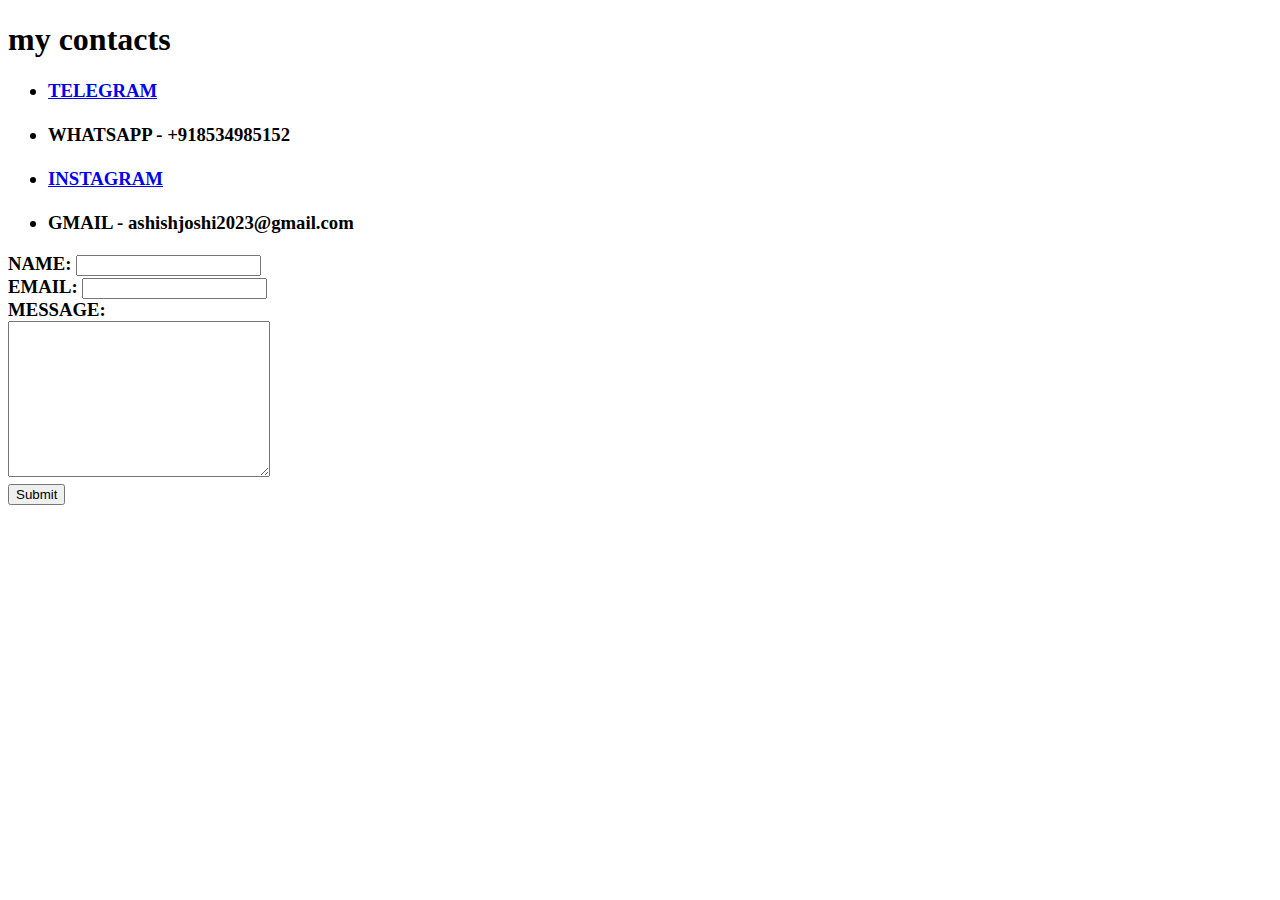
==== contact.html @ 8e8a3e9b "intial cv site" ====
<!DOCTYPE html>
<html lang="en" dir="ltr">

<head>
  <meta charset="utf-8">
  <title>contact</title>
</head>

<body>
  <h1>my contacts</h1>
  <h3>
    <ul>
      <li><a href="https://telegram.dog/ajtitan">TELEGRAM</a></li><br>
      <li>WHATSAPP - +918534985152</li><br>
      <li><a href="https://instagram.com/ajtitan23">INSTAGRAM</a></li><br>
      <li>GMAIL - ashishjoshi2023@gmail.com</li>
    </ul>
    <form class="" action="mailto:ashishjoshi2023@gmail.com" method="post" enctype="text/plain">
      <label><b>NAME:</b></label>
      <input type="text" name="" value=""><br>
      <label>EMAIL:</label>
      <input type="email" name="email" value=""><br>
      <label>MESSAGE:</label><br>
      <textarea name="message" rows="10" cols="30"></textarea><br>
      <input type="submit" name="">
    </form>
  </h3>
</body>

</html>
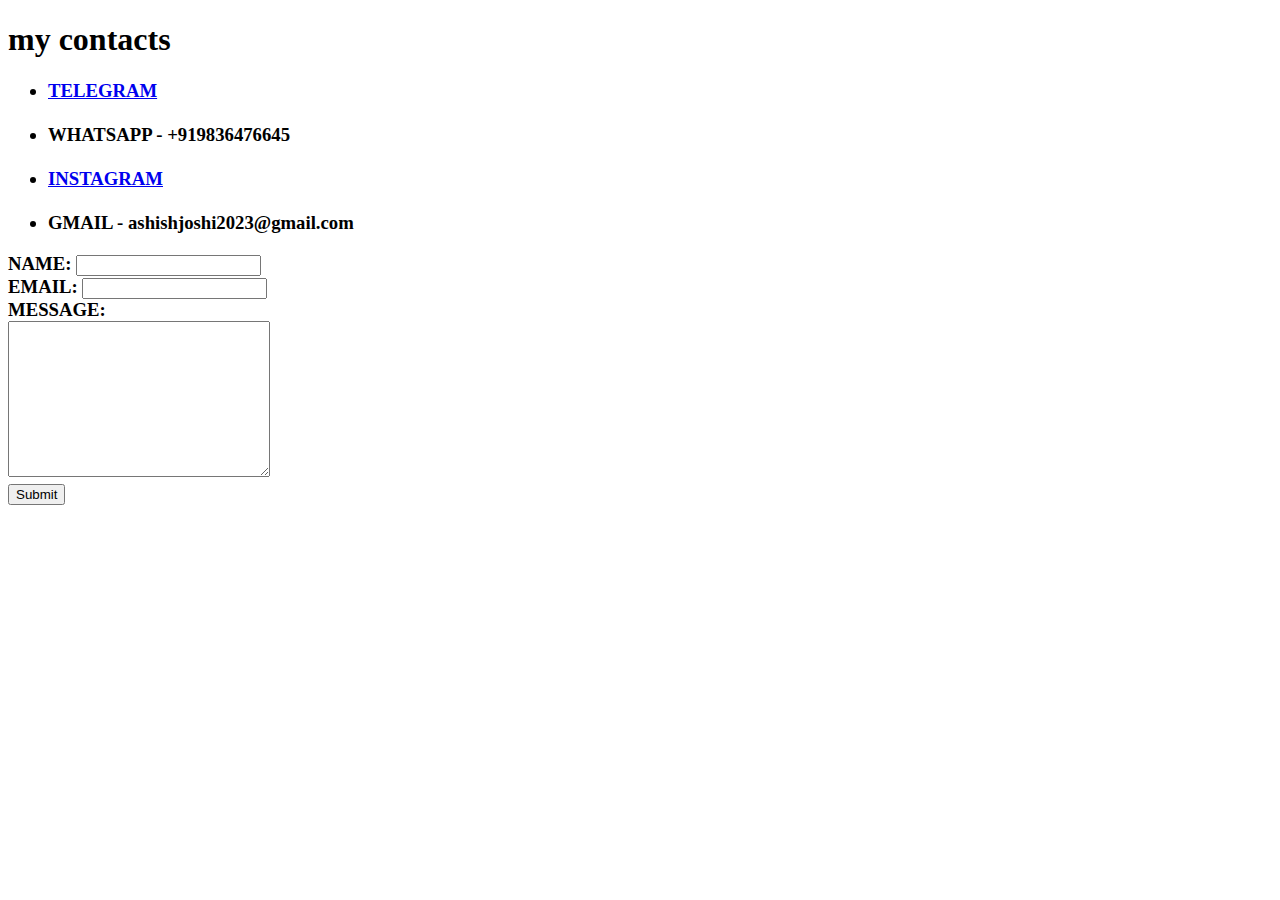
==== commit 9b46ca7e: "Update contact.html" ====
--- a/contact.html
+++ b/contact.html
@@ -11,7 +11,7 @@
   <h3>
     <ul>
       <li><a href="https://telegram.dog/ajtitan">TELEGRAM</a></li><br>
-      <li>WHATSAPP - +918534985152</li><br>
+      <li>WHATSAPP - +919836476645</li><br>
       <li><a href="https://instagram.com/ajtitan23">INSTAGRAM</a></li><br>
       <li>GMAIL - ashishjoshi2023@gmail.com</li>
     </ul>
@@ -27,4 +27,4 @@
   </h3>
 </body>
 
-</html>+</html>
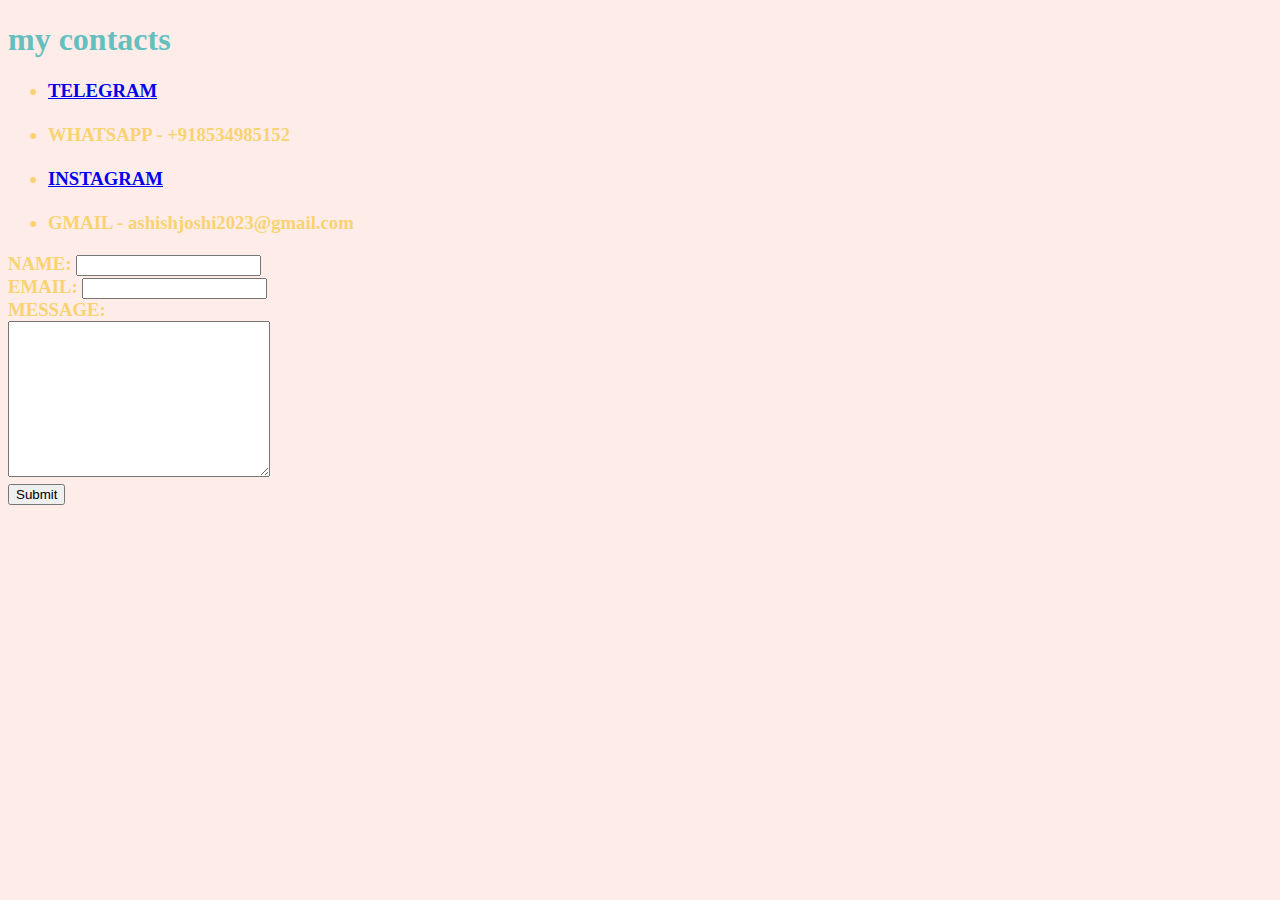
==== commit f4c9aeb1: "Update contact.html" ====
--- a/contact.html
+++ b/contact.html
@@ -4,6 +4,7 @@
 <head>
   <meta charset="utf-8">
   <title>contact</title>
+  <link rel="stylesheet" href="css/styles.css">
 </head>
 
 <body>
@@ -11,7 +12,7 @@
   <h3>
     <ul>
       <li><a href="https://telegram.dog/ajtitan">TELEGRAM</a></li><br>
-      <li>WHATSAPP - +919836476645</li><br>
+      <li>WHATSAPP - +918534985152</li><br>
       <li><a href="https://instagram.com/ajtitan23">INSTAGRAM</a></li><br>
       <li>GMAIL - ashishjoshi2023@gmail.com</li>
     </ul>
--- a/css/styles.css
+++ b/css/styles.css
@@ -0,0 +1,20 @@
+body {
+  background-color: #FEECE9;
+}
+
+hr {
+  background-color: #FEECE9;
+  border-style: dotted none none;
+  border-color: gray;
+  border-width: 5px;
+  width: 20%;
+}
+h1{
+  color: #66BFBF;
+}
+h2{
+  color: #66BFBF;
+}
+h3{
+  color: #F9D371;
+}
